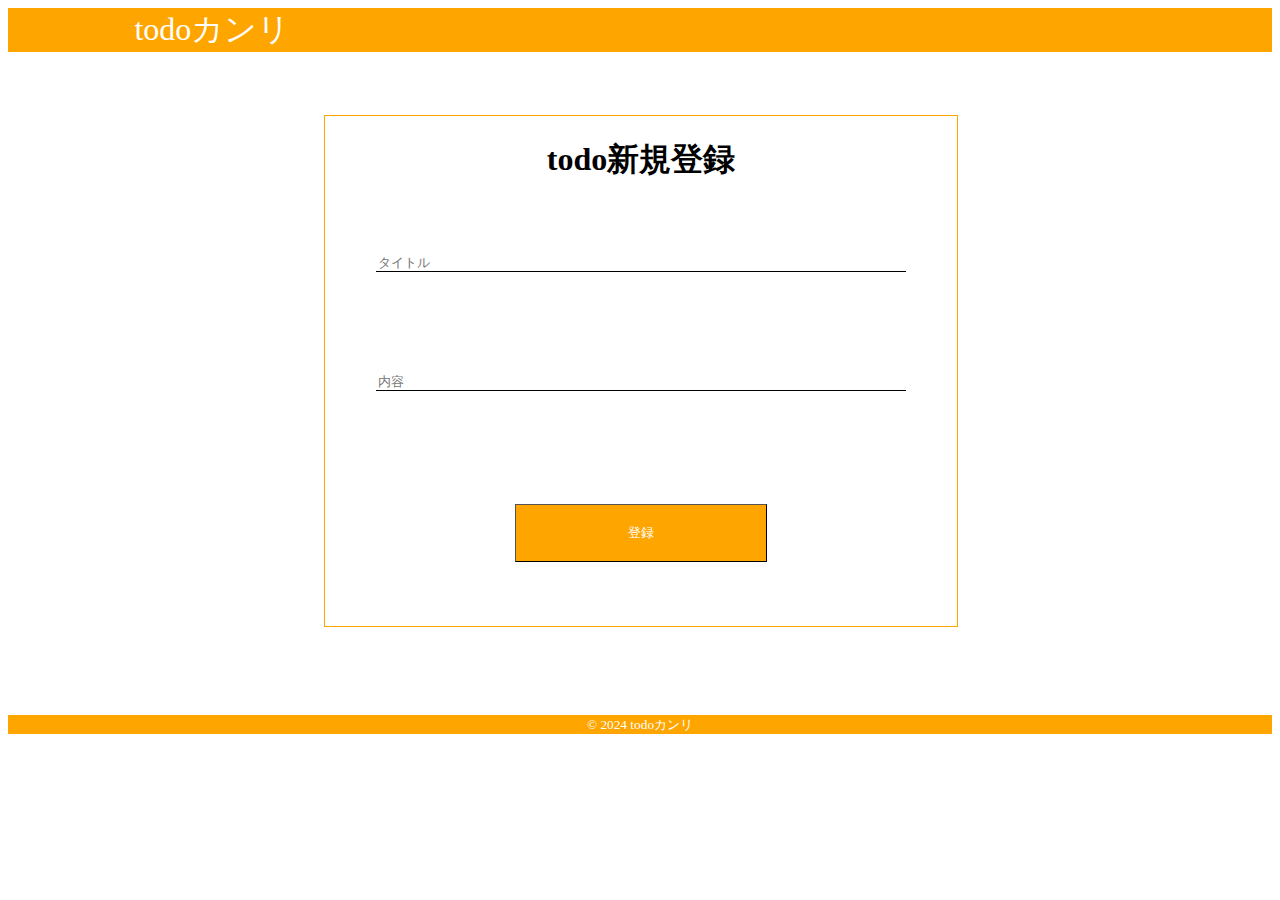
==== html/create.html @ 51d9d194 "todo新規登録画面作成" ====
<!DOCTYPE html>
<html lang="ja">

<head>
    <meta charset="UTF-8">
    <title>新規登録画面</title>
    <meta name="description" content="todoカンリ">
    <link rel="stylesheet" href="../css/create.css">
</head>

<body>
    <header>
        <a class="home" href="index.html" style="text-decoration:none;">todoカンリ</a>
    </header>

    <main>
        <h1 class="page-title">todo新規登録</h1>
        <form action="read.html" method="post" name="create-form">
            <input type="text" id="title" placeholder="タイトル">
            <input type="text" id="content" placeholder="内容">
            <input type="submit" id="submit" value="登録">
        </form>
    </main>

    <footer>
        <p><small>&copy; 2024 todoカンリ</small></p>
    </footer>
</body>

</html>
---- css/create.css ----
header { 
    background-color: orange;
}

a.home {
    width: 70%;
    display: inline-block;
    margin-left: 10%;
    font-size: 200%;
    color: white;
}

main {
    border-width: 1px;
    border-style: solid;
    border-color: orange;
    text-align: center;
    width: 50%;
    margin: 5% 25% 7% 25%;
}

.page-title {
    text-align: center;
}

form {
    display: flex;
    flex-direction: column;
}

#title {
    border: none;
    outline: none;
    border-bottom: 1px solid;
    margin: 8% 8%;
    padding-left: 8% 8%;
}

#content {
    border: none;
    outline: none;
    border-bottom: 1px solid;
    margin: 8% 8%;
    padding-left: 8% 8%;
}

#submit {
    text-align: center;
    width: 40%;
    margin: 10% 30%;
    padding-top: 3%;
    padding-bottom: 3%;
    background-color: orange;
    border-width: 1px;
    color: white;
}

footer { 
    background-color: orange;
    text-align: center;
}

footer p {
    color: white;
}
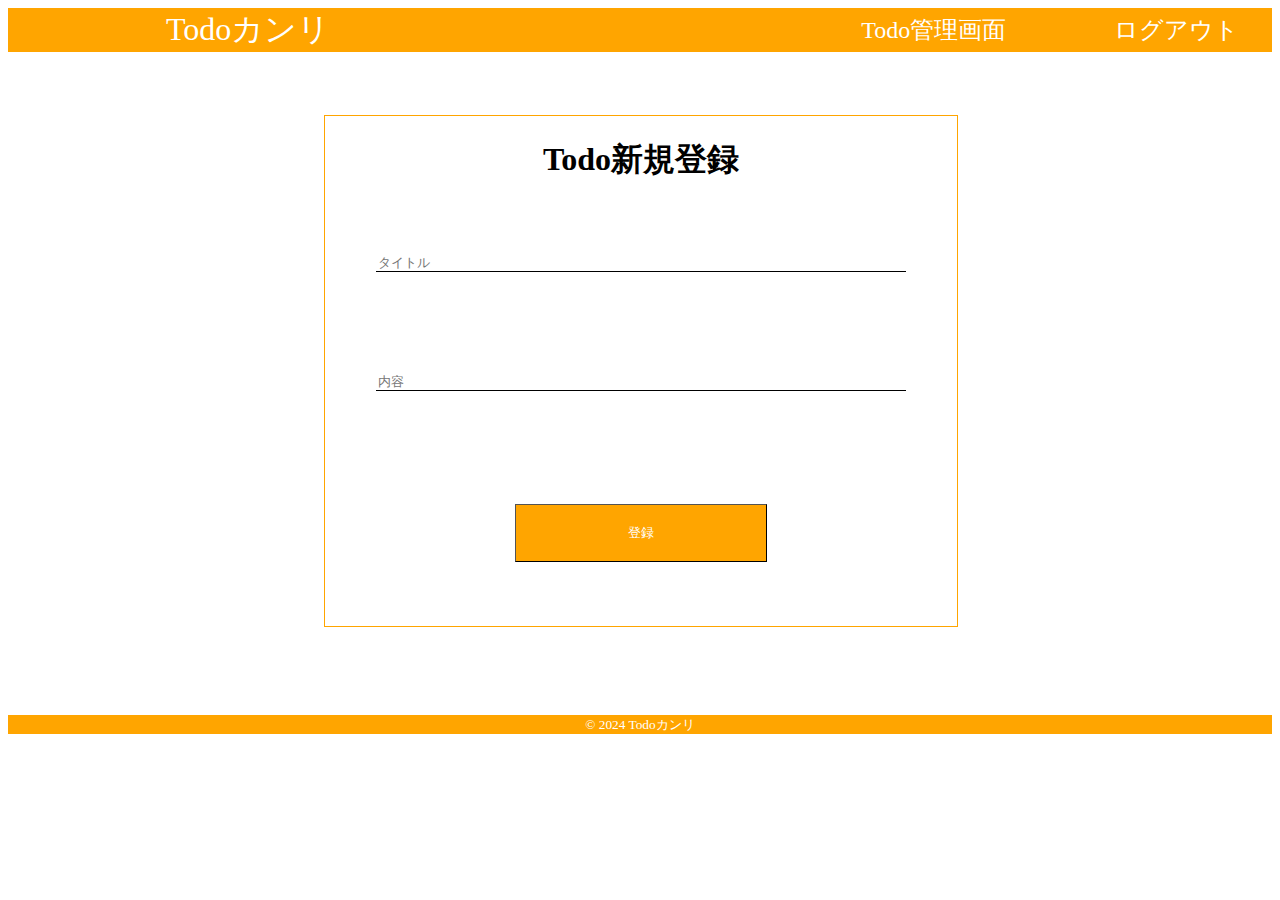
==== commit f08c476d: "Todo新規登録画面の修正" ====
--- a/html/create.html
+++ b/html/create.html
@@ -4,17 +4,19 @@
 <head>
     <meta charset="UTF-8">
     <title>新規登録画面</title>
-    <meta name="description" content="todoカンリ">
+    <meta name="description" content="Todoカンリ">
     <link rel="stylesheet" href="../css/create.css">
 </head>
 
 <body>
     <header>
-        <a class="home" href="index.html" style="text-decoration:none;">todoカンリ</a>
+        <a class="home" href="index.html" style="text-decoration:none;">Todoカンリ</a>
+        <a class="read" href="read.html" style="text-decoration:none;">Todo管理画面</a>
+        <a class="logout" href="index.html" style="text-decoration:none;">ログアウト</a>
     </header>
 
     <main>
-        <h1 class="page-title">todo新規登録</h1>
+        <h1 class="page-title">Todo新規登録</h1>
         <form action="read.html" method="post" name="create-form">
             <input type="text" id="title" placeholder="タイトル">
             <input type="text" id="content" placeholder="内容">
@@ -23,7 +25,7 @@
     </main>
 
     <footer>
-        <p><small>&copy; 2024 todoカンリ</small></p>
+        <p><small>&copy; 2024 Todoカンリ</small></p>
     </footer>
 </body>
 
--- a/css/create.css
+++ b/css/create.css
@@ -1,12 +1,27 @@
 header { 
     background-color: orange;
+    display: flex;
+    justify-content: space-around;
+    align-items: center; 
 }
 
 a.home {
-    width: 70%;
+    width: 50%;
     display: inline-block;
     margin-left: 10%;
     font-size: 200%;
+    color: white;
+}
+
+a.read {
+    width:15%;
+    font-size: 150%;
+    color: white;
+}
+
+a.logout {
+    width:10%;
+    font-size: 150%;
     color: white;
 }
 
